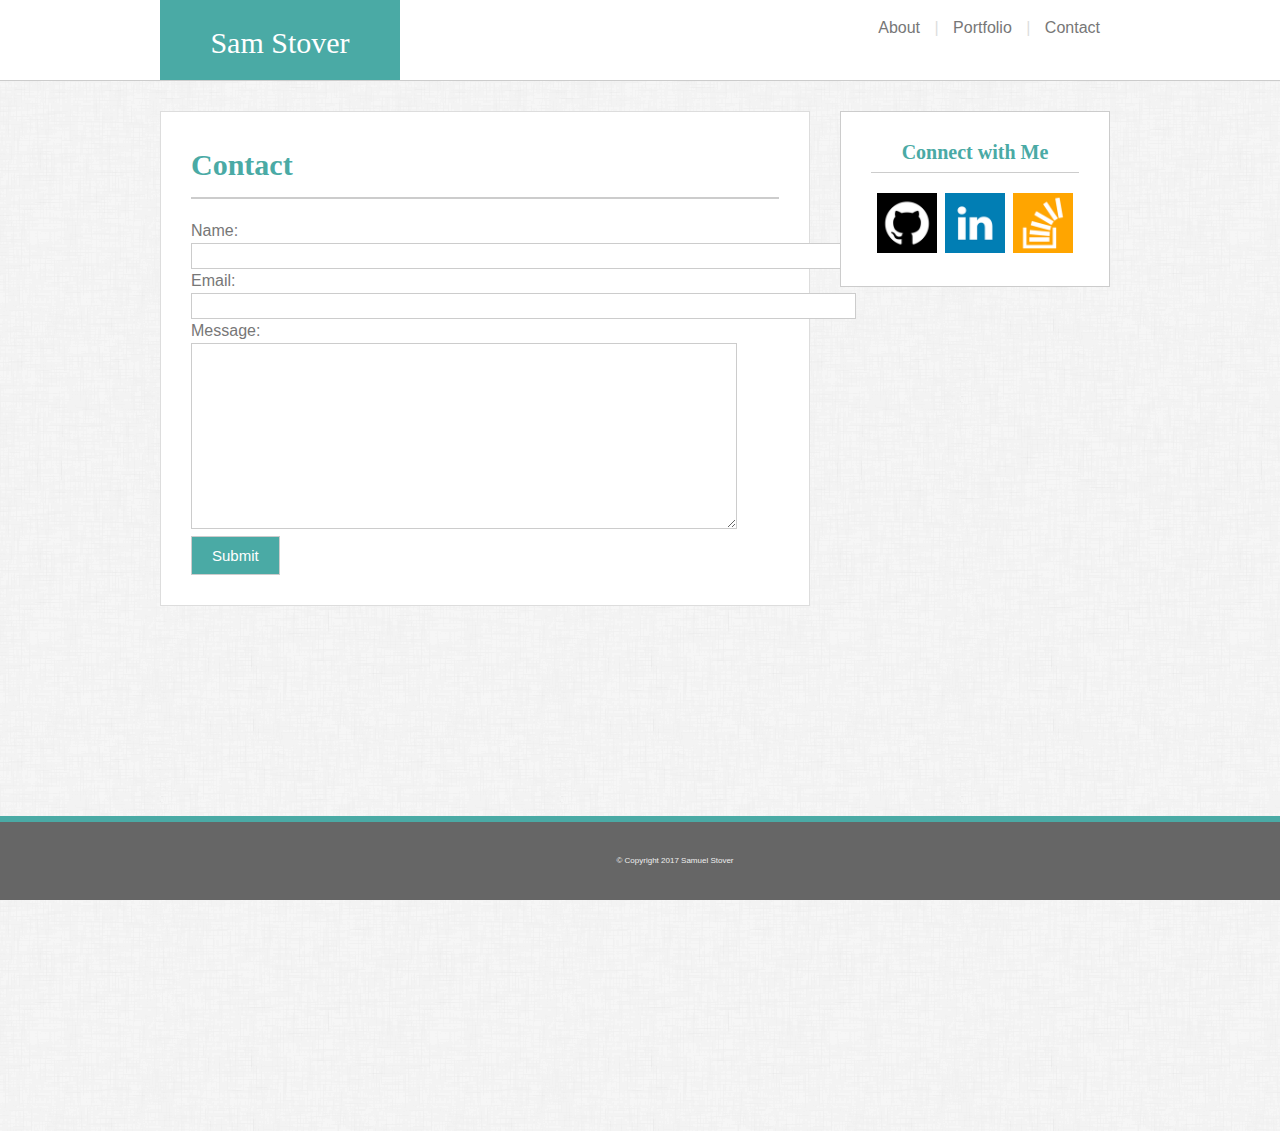
==== contact.html @ ac3b198f "initial site files" ====
<!DOCTYPE html>
<html>
<head>
	<title>About Me</title>
	<link rel="stylesheet" type="text/css" href="assets/css/reset.css">
	<link rel="stylesheet" type="text/css" href="assets/css/style.css">
</head>
<body>
	<header>
		<div class="headcontainer">
			<div class="name">
				<h1>Sam Stover</h1>
			</div>
			<nav>
				<ul>
					<li><a href="index.html">About</a> |</li>
					<li><a href="portfolio.html">Portfolio</a> |</li>
					<li><a href="contact.html">Contact</a></li>
				</ul>
			</nav>
		</div>
	</header>

	<main>
		<section>
			<div class="h1border"><h1>Contact</h1></div>
				<form action="#">
					<div>Name:<br />
						<input type="text" name="name" size="57" maxlength="56" />
					</div>
					<div>Email:<br />
						<input type="email" name="email" size="57" maxlength="56" />
						</div>
					<div>Message:<br />
						<textarea name="message" cols="56" rows="10"></textarea>
					</div>
					<div><input type="submit" name="submit" value="Submit" />
					</div>
				</form>
		</section>
		<aside>
			<div class="h2border"><h2>Connect with Me</h2></div>
			<ul class="social">
				<li><a href="#"><img src="assets/images/github.png" alt="GitHub"></a></li>
				<li><a href="#"><img src="assets/images/linkedin.png" alt="LinkedIn"></a></li>
				<li><a href="#"><img src="assets/images/overflow.png" alt="StackOverflow"></a></li>
			</ul>
		</aside>
	</main>
	<footer>
		<span class="copyright">&#169; Copyright 2017 Samuel Stover</span>
	</footer>

</body>
</html>
---- assets/css/style.css ----
body {
	background-image: url("../images/dust_scratches.png");
	background-color:#eee;
	color:#777777;
	font-family:'Arial', 'Helvetica Neue', Helvetica, sans-serif;
	margin:0px;
}

a {
	color:#777777;
	text-decoration:none;
}


header {
	border-bottom: 1px solid #cccccc;
	background:#ffffff;
	height:80px;
}

.headcontainer {
	width: 960px;
	margin: auto;
}

h1, h2 {
	font-family: 'Georgia', Times, Times New Roman, serif;
	color:#4aaaa5; /*teal*/
	font-weight:bold;
}

h1 {
	font-size:30px;
}

.h1border {
	border-bottom: 2px solid #cccccc;
	padding-bottom:10px;
	margin-bottom: 20px;
}

h2 {
	font-size:20px;
}

.h2border {
	border-bottom: 1px solid #cccccc;
	padding-bottom:10px;
	margin-bottom: 20px;
}

.name {
	height:40px;
	width: 200px;
	padding:20px;
	background:#4aaaa5;
	text-align:center;
	float:left;

}

.name h1 {
	color: #ffffff;
	font-weight:normal;
	line-height:45px;
}

nav {
	float:right;
	color: #dddddd;
	word-spacing: 10px;
	margin: 20px 20px 20px 0px;
	text-align:center;
	height:auto;
}

nav:after {
    content: '';
    display: block;
    clear: both;
}

main {
	width: 960px;
	margin: auto;
	min-height: 1050px;
	overflow:scroll;
}

section {
	border: 1px solid #dddddd;
	background: #ffffff;
	width: 588px;
	float: left;
	margin: 30px 25px 0px 0px;
	padding: 30px;
	line-height: 1.5;

}

.cimg {
	margin: 10px auto 10px auto;
}

.floatl {
	float:left;
}

.floatr {
	float: right;
	
}

.pimg {
	width:275px;
	height:206px;
}

.cimg:after {
    content: '';
    display: block;
    clear: both;
}

figcaption {
	position:relative;
	text-align: center;
	color:white;
	height: 50px;
	top: -45px;
	margin: 195px 10px 0px 5px;
	background-color: #4aaaa5;
}

section img {
	float:left;
	margin: 0px 10px 0px 5px;
}

aside {
	border: 1px solid #cccccc;
	background: #ffffff;
	float: left;
	margin: 30px 0px 0px 5px;
	padding: 30px;
	text-align:center;
	width: 208px;
}

li {
	display: inline-block;
}

.social img {
	height: 60px;
	width: 60px;
	margin: 0px 2px 0px 2px;
}

input, textarea {
	border: 1px solid #cccccc;
	font-size: 120%;
}

input[type=submit] {
	background-color:#4aaaa5;
	border: 1px solid #cccccc;
	color: #ffffff;
	font-size: 15px;
	padding:10px 20px 10px 20px;
	cursor: pointer;
}

footer {
	position:fixed;
	border-top: 6px solid #4aaaa5;
	text-align: center;
	background:#666666;
	padding: 35px;
	color:#eee;
	font-size:50%;
	width: 100%;
	bottom: 0px;
	left: 0px;
}

.copyright{
	margin:auto;
}
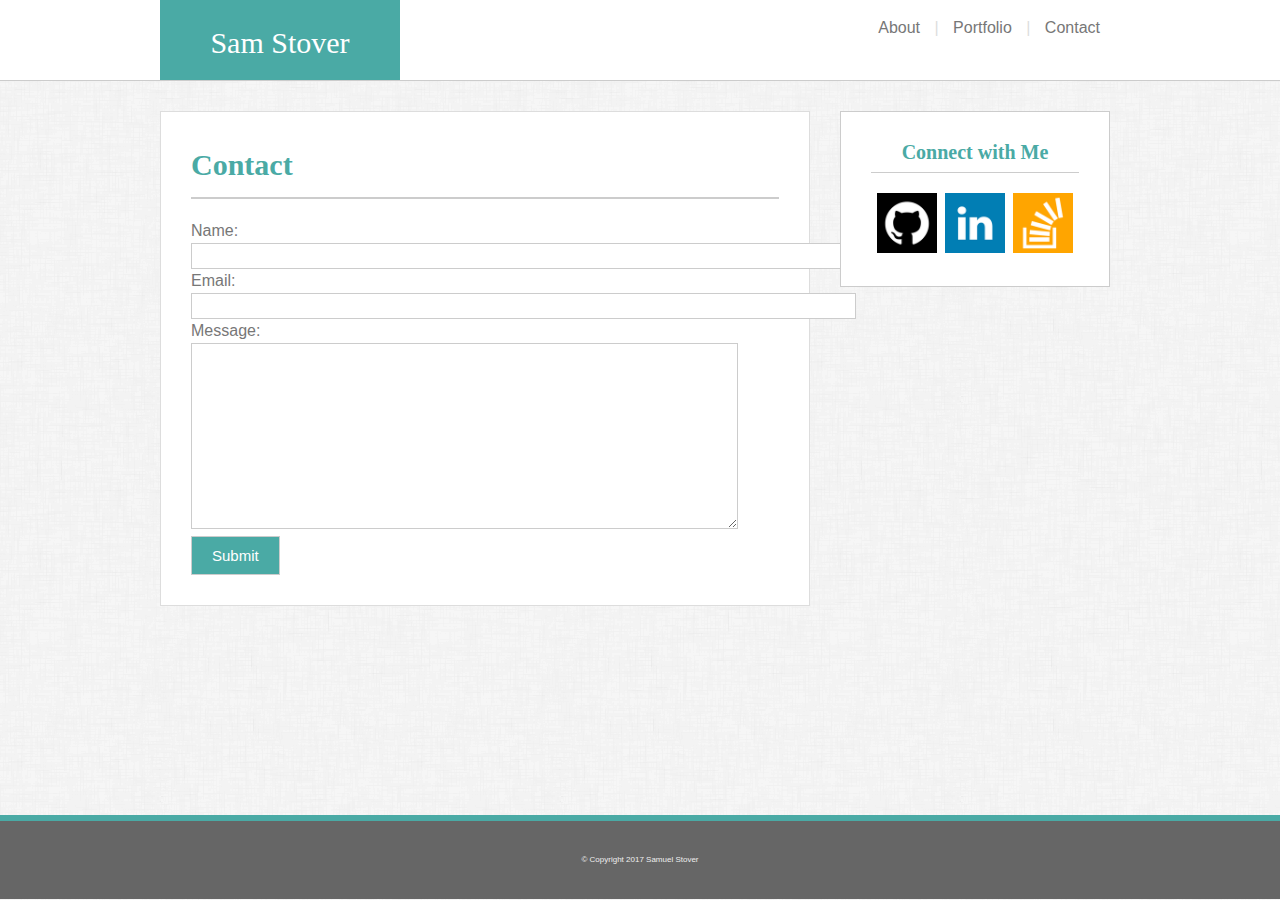
==== commit 71bb228e: "Formatting Updates" ====
--- a/contact.html
+++ b/contact.html
@@ -6,49 +6,68 @@
 	<link rel="stylesheet" type="text/css" href="assets/css/style.css">
 </head>
 <body>
-	<header>
-		<div class="headcontainer">
-			<div class="name">
-				<h1>Sam Stover</h1>
+	<div class="body-content">
+		
+		<header>
+			<div class="headcontainer">
+				<div class="name">
+					<h1>Sam Stover</h1>
+				</div>
+				<nav>
+					<ul>
+						<li><a href="index.html">About</a> |</li>
+						<li><a href="portfolio.html">Portfolio</a> |</li>
+						<li><a href="contact.html">Contact</a></li>
+					</ul>
+				</nav>
 			</div>
-			<nav>
-				<ul>
-					<li><a href="index.html">About</a> |</li>
-					<li><a href="portfolio.html">Portfolio</a> |</li>
-					<li><a href="contact.html">Contact</a></li>
+		</header>
+
+		<main>
+			<section>
+				<div class="h1border"><h1>Contact</h1></div>
+					<form action="#">
+						<div>Name:<br />
+							<input type="text" name="name" size="57" maxlength="56" />
+						</div>
+						<div>Email:<br />
+							<input type="email" name="email" size="57" maxlength="56" />
+							</div>
+						<div>Message:<br />
+							<textarea name="message" cols="56" rows="10"></textarea>
+						</div>
+						<div><input type="submit" name="submit" value="Submit" />
+						</div>
+					</form>
+			</section>
+
+			<aside>
+				<div class="h2border"><h2>Connect with Me</h2></div>
+				<ul class="social">
+					<li>
+						<a href="https://github.com/stoversa" target="_blank" title="GitHub">
+							<img src="assets/images/github.png" alt="GitHub">
+						</a>
+					</li>
+					<li>
+						<a href="https://www.linkedin.com/in/samuelstover" target="_blank" title="LinkedIn">
+							<img src="assets/images/linkedin.png" alt="LinkedIn">
+						</a>
+					</li>
+					<li>
+						<a href="https://stackoverflow.com/users/8909974/stoversa?tab=profile" target="_blank" title="StackOverflow">
+							<img src="assets/images/overflow.png" alt="StackOverflow">
+						</a>
+					</li>
 				</ul>
-			</nav>
-		</div>
-	</header>
+			</aside>
 
-	<main>
-		<section>
-			<div class="h1border"><h1>Contact</h1></div>
-				<form action="#">
-					<div>Name:<br />
-						<input type="text" name="name" size="57" maxlength="56" />
-					</div>
-					<div>Email:<br />
-						<input type="email" name="email" size="57" maxlength="56" />
-						</div>
-					<div>Message:<br />
-						<textarea name="message" cols="56" rows="10"></textarea>
-					</div>
-					<div><input type="submit" name="submit" value="Submit" />
-					</div>
-				</form>
-		</section>
-		<aside>
-			<div class="h2border"><h2>Connect with Me</h2></div>
-			<ul class="social">
-				<li><a href="#"><img src="assets/images/github.png" alt="GitHub"></a></li>
-				<li><a href="#"><img src="assets/images/linkedin.png" alt="LinkedIn"></a></li>
-				<li><a href="#"><img src="assets/images/overflow.png" alt="StackOverflow"></a></li>
-			</ul>
-		</aside>
-	</main>
+		</main>
+		<div class="footer-margin"></div>
+	</div>
+
 	<footer>
-		<span class="copyright">&#169; Copyright 2017 Samuel Stover</span>
+		<div class="copyright">&#169; Copyright 2017 Samuel Stover</div>
 	</footer>
 
 </body>
--- a/assets/css/style.css
+++ b/assets/css/style.css
@@ -1,14 +1,29 @@
+html, body {
+  height: 100%;
+  margin: 0;
+}
+
 body {
 	background-image: url("../images/dust_scratches.png");
 	background-color:#eee;
 	color:#777777;
 	font-family:'Arial', 'Helvetica Neue', Helvetica, sans-serif;
-	margin:0px;
 }
 
 a {
 	color:#777777;
 	text-decoration:none;
+}
+
+a:hover { 
+    text-decoration: underline;
+    color: #4AAAA5; /*Teal*/
+}
+
+/*This section necessary for sticky footer*/
+.body-content {
+  min-height: 100%;
+  margin-bottom: -85px;
 }
 
 
@@ -16,6 +31,7 @@
 	border-bottom: 1px solid #cccccc;
 	background:#ffffff;
 	height:80px;
+	width:100%;
 }
 
 .headcontainer {
@@ -82,8 +98,8 @@
 
 main {
 	width: 960px;
+	height:100%;
 	margin: auto;
-	min-height: 1050px;
 	overflow:scroll;
 }
 
@@ -92,22 +108,24 @@
 	background: #ffffff;
 	width: 588px;
 	float: left;
-	margin: 30px 25px 0px 0px;
+	margin: 30px 25px 30px 0px;
 	padding: 30px;
 	line-height: 1.5;
 
 }
 
 .cimg {
-	margin: 10px auto 10px auto;
+	margin: 10px auto 40px auto;
 }
 
 .floatl {
 	float:left;
+	position: relative;
 }
 
 .floatr {
 	float: right;
+	position: relative;
 	
 }
 
@@ -132,6 +150,18 @@
 	background-color: #4aaaa5;
 }
 
+.overlay {
+	position: absolute;
+   left: 5px;
+   bottom: 7px;
+   z-index: 1;
+   color:white;
+   background-color: #4aaaa5;
+   padding: 14px;
+   width: 247px;
+   text-align:center;
+}
+
 section img {
 	float:left;
 	margin: 0px 10px 0px 5px;
@@ -171,17 +201,17 @@
 	cursor: pointer;
 }
 
+.footer-margin {
+  height: 85px;
+}
+
 footer {
-	position:fixed;
 	border-top: 6px solid #4aaaa5;
 	text-align: center;
 	background:#666666;
 	padding: 35px;
 	color:#eee;
 	font-size:50%;
-	width: 100%;
-	bottom: 0px;
-	left: 0px;
 }
 
 .copyright{
